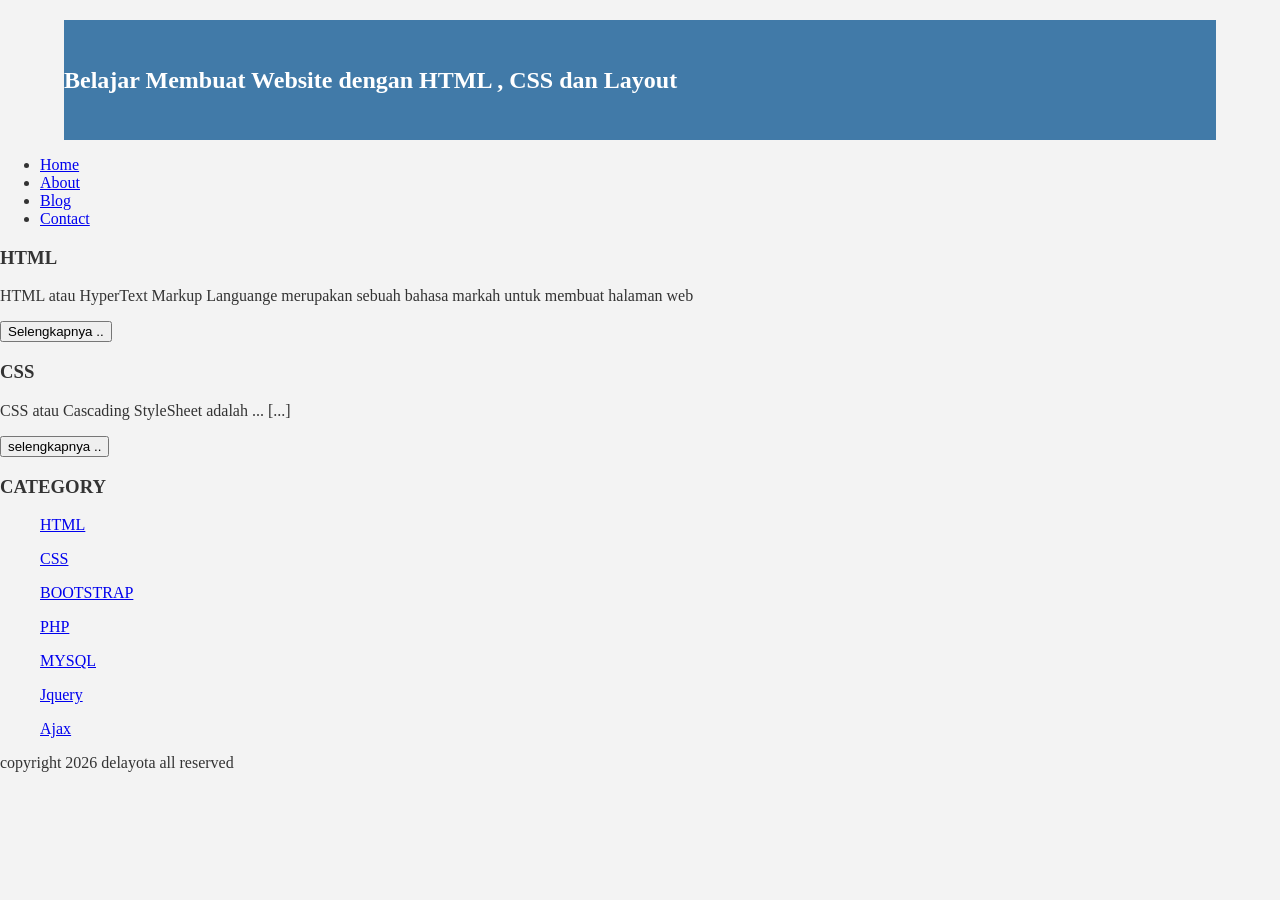
==== about.html @ 8bc642a1 "Add files via upload" ====
<!Doctype HTML>
<html>
  <head>
     <title>DERITA</title>
     <link rel="stylesheet" href="style.css">
  </head>
  <body bgcolor=00CED1>
  <div class="header">
     <h2>Belajar Membuat Website dengan HTML , CSS dan Layout</h2>
  </div>
            <ul>
                    <li><a href="#">Home</a></li>
                    <li><a href="#">About</a></li>
                    <li><a href="#">Blog</a></li>
                    <li><a href="#">Contact</a></li>
            </ul>
                    <h3>HTML</h3>
                    <p>HTML atau HyperText Markup Languange merupakan sebuah bahasa markah untuk membuat halaman web </p>
                    <button >Selengkapnya ..</button>

                    <h3>CSS</h3>
                    <p>CSS atau Cascading StyleSheet adalah ... [...]</p>
                    <button > selengkapnya ..</button>
            </ul>
             
            <h3>CATEGORY</h3>
            <ul>
                    <p><a href="#" >HTML</a></p>
                    <p><a href="#" >CSS</a></p>
                    <p><a href="#" >BOOTSTRAP</a></p>
                    <p><a href="#" >PHP</a></p>
                    <p><a href="#" >MYSQL</a></p>
                    <p><a href="#" >Jquery</a></p>
                    <p><a href="#" >Ajax</a></p>
            </ul>
                    <p>copyright 2026 delayota all reserved</p> 
  </body>
</html>
---- style.css ----
body{
    background:#f3f3f3;
    color:#333;
    width:100%
    font-family:sans-serif;
    margin:0 auto;
}

.header{
    width:90%;
    margin:auto;
    height:120px;
    line-height:120px;
    background:#417aa8;
    color:#fff;
}
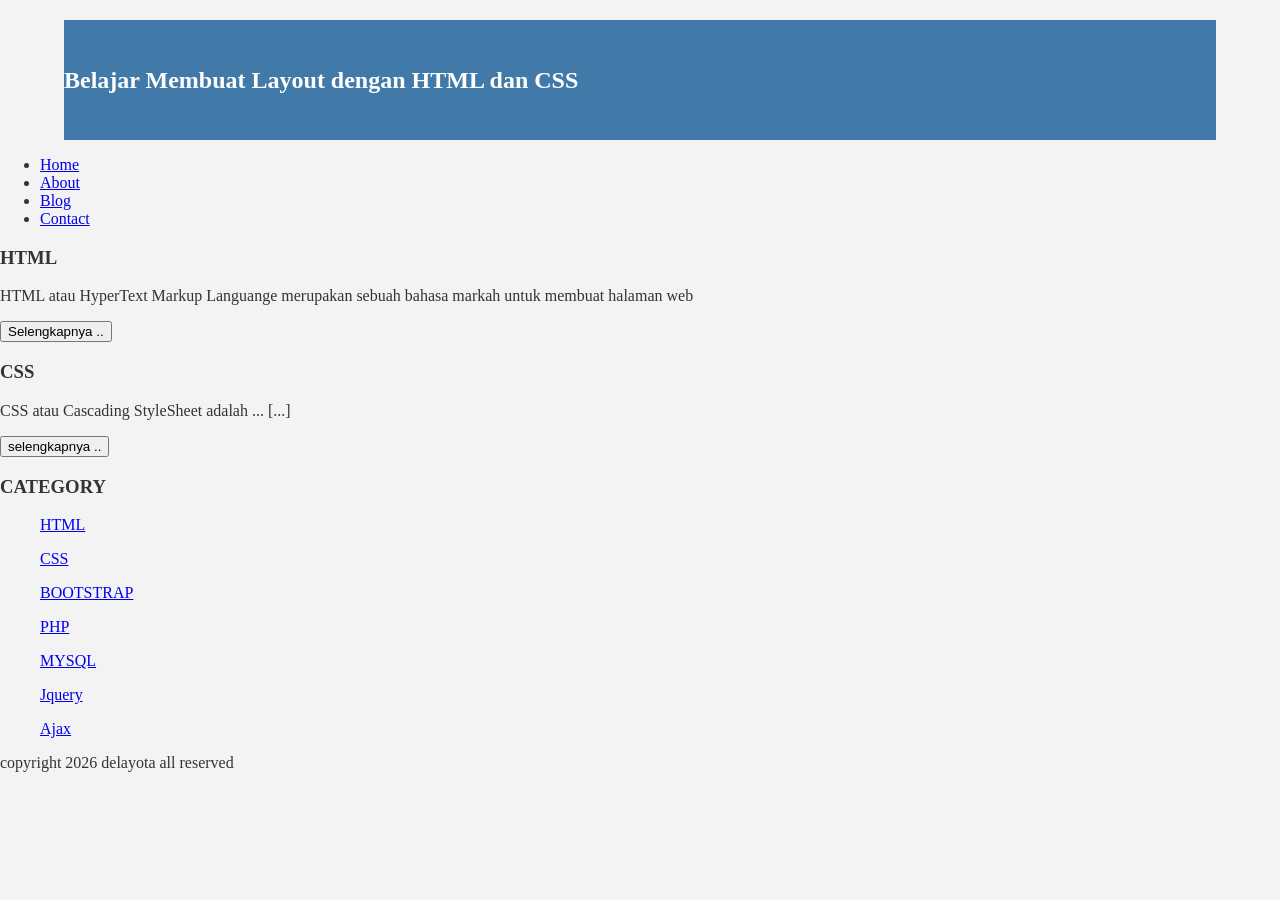
==== commit c732fce7: "Update about.html" ====
--- a/about.html
+++ b/about.html
@@ -6,7 +6,7 @@
   </head>
   <body bgcolor=00CED1>
   <div class="header">
-     <h2>Belajar Membuat Website dengan HTML , CSS dan Layout</h2>
+     <h2>Belajar Membuat Layout dengan HTML dan CSS</h2>
   </div>
             <ul>
                     <li><a href="#">Home</a></li>
@@ -35,4 +35,4 @@
             </ul>
                     <p>copyright 2026 delayota all reserved</p> 
   </body>
-</html>+</html>
--- a/style.css
+++ b/style.css
@@ -13,4 +13,36 @@
     line-height:120px;
     background:#417aa8;
     color:#fff;
-}+}
+
+.jarak{
+    padding:0 2pc;
+}
+
+.menu{
+    background-color:#417aa8;
+    height:50px;
+    line-heihgt:50px;
+    position:relative;
+    width:90%;
+    margin:0 auto:
+    padding:0 auto;
+}
+
+.menu ul {
+    list-style:none;
+}
+
+.menu ul li a {
+    float:left;
+    width:70px;
+    display:block;
+    text-align:center;
+    color:#FFF;
+    text-decoration:none;
+}
+
+.menu ul li a:hover {
+    background-color:#4b88bb;
+    display:block;
+}
